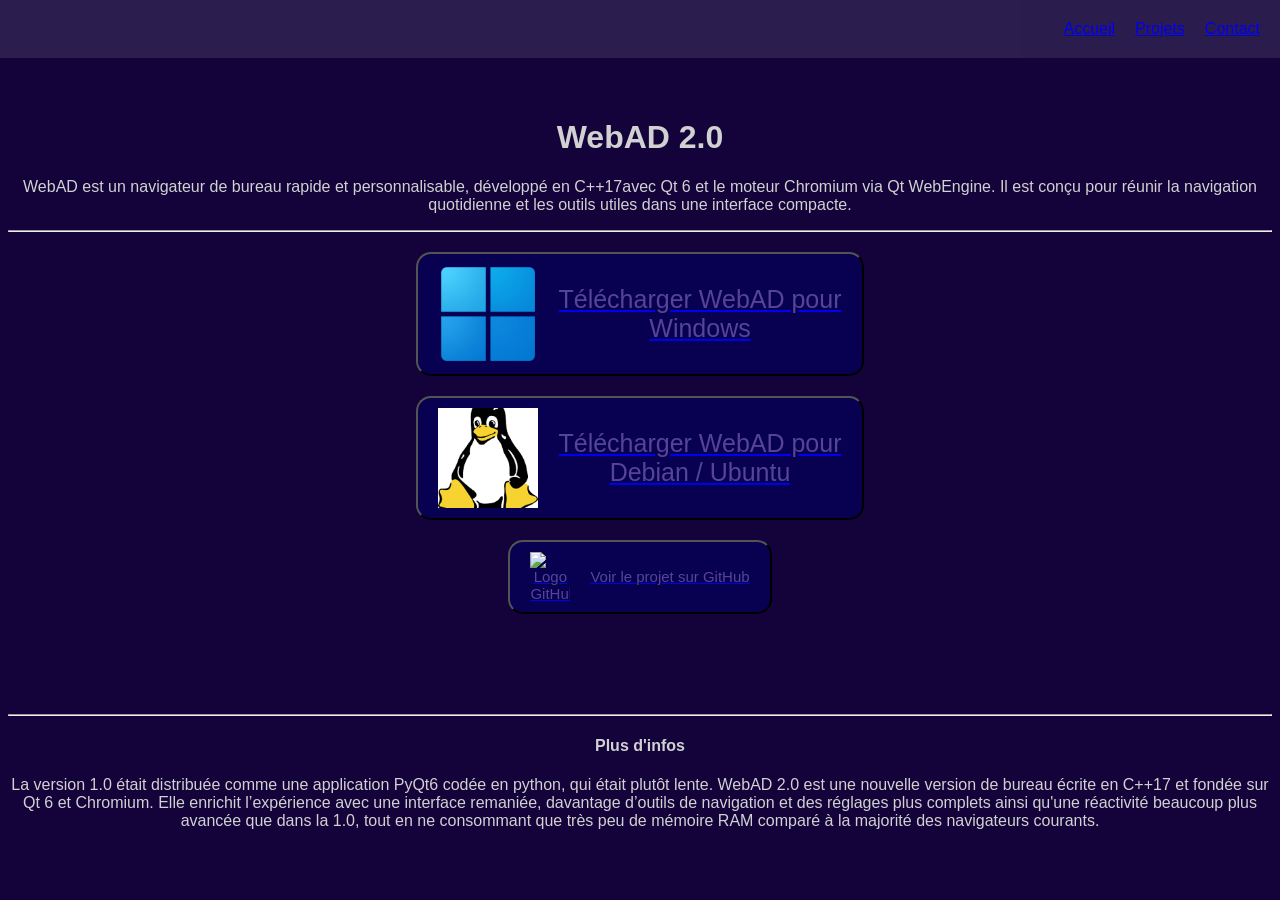
==== projects/webad-2.0/index.html @ 62ec8f4f "Update - WebAD-2.0" ====
<!DOCTYPE html>
<html lang="fr">
<head>
    <meta charset="UTF-8">
    <meta name="viewport" content="width=device-width, initial-scale=1.0">
    <title>WebAd</title>
    <link rel="stylesheet" href="../../style.css">
</head>
<body>
    <div class="header">
    <a href="../../index.html">Accueil</a>
    <a href="../../projects.html">Projets</a>
    <a href="#">Contact</a>
  </div>
  <h1 style="padding-top: 80px; text-align: center;">WebAD 2.0</h1>
  <p>WebAD est un navigateur de bureau rapide et personnalisable, développé en C++17avec Qt 6 et le moteur Chromium via Qt WebEngine. Il est conçu pour réunir la navigation quotidienne et les outils utiles dans une interface compacte. </p>
  <hr>
  <a href="https://github.com/Ad6211/WebAD-2.0/releases/latest/download/WebAD-2.0-win64-setup.exe" download class="flex">
    <button style="display: block; margin: 20px auto; padding: 10px 20px; font-size: 16px; color : #564497; background-color: #080050; border-radius: 15px; text-align: center; justify-content: center; display: flex; align-items: center; font-size: 25px;"><img src="logo-windows.webp" alt="Logo Windows" style="width: 100px; height: auto; margin-right: 20px;">Télécharger WebAD pour<br> Windows</button>
  </a>
  <div class="flex" style="text-align:center;">
    <a href="https://github.com/Ad6211/WebAD-2.0/releases/latest/download/WebAD-2.0-amd64-setup.deb" download class="flex"><button style="display: block; margin: 20px auto; padding: 10px 20px; font-size: 16px; color : #564497; background-color: #080050; border-radius: 15px; text-align: center; justify-content: center; display: flex; align-items: center; font-size: 25px;"><img src="logo-linux.png" alt="Logo Linux" style="width: 100px; height: auto; margin-right: 20px;">Télécharger WebAD pour<br> Debian / Ubuntu</button>
    </a>
  </div>
  <a href="https://github.com/Ad6211/WebAD-2.0/" class="flex">
    <button style="display: block; margin: 20px auto; padding: 10px 20px; font-size: 16px; color : #564497; background-color: #080050; border-radius: 15px; text-align: center; justify-content: center; display: flex; align-items: center; font-size: 15px;"><img src="https://github.githubassets.com/favicons/favicon.png" alt="Logo GitHub" style="width: 40px; height: auto; margin-right: 20px;">Voir le projet sur GitHub</button>
  </a>
  <br><br><br><br>
  <hr>
  <h4>Plus d'infos</h4>
  <p>La version 1.0 était distribuée comme une application PyQt6 codée en python, qui était plutôt lente.
WebAD 2.0 est une nouvelle version de bureau écrite en C++17 et fondée sur Qt 6
et Chromium. Elle enrichit l’expérience avec une interface remaniée, davantage
d’outils de navigation et des réglages plus complets ainsi qu'une réactivité beaucoup 
plus avancée que dans la 1.0, tout en ne consommant que très peu de mémoire RAM comparé à la
majorité des navigateurs courants.</p>
</body>
</html>
---- style.css ----
body {
    background:#13033a;
    color:rgb(209, 209, 209);
    font-family:Arial;
    text-align:center;
    padding-top:10px;
}
.flex-container {
    width: 80%;
    margin: 0 auto;
    text-align: left;
    display: flex;
    justify-content: center;
    align-items: center;
}
#WebAD h2 {
    display: inline-block;
    background: rgba(255,255,255,0.85);
    color: #123047;
    padding: 6px 10px;
    border-radius: 8px;
}
.header {
    position: fixed;
    top: 0;
    left: 0;
    right: 0;

    display: flex;
    justify-content: flex-end;
    padding: 20px;

    background: rgba(255,255,255,0.1);
    box-sizing: border-box;
}
a + a { 
    margin-left: 20px;
}
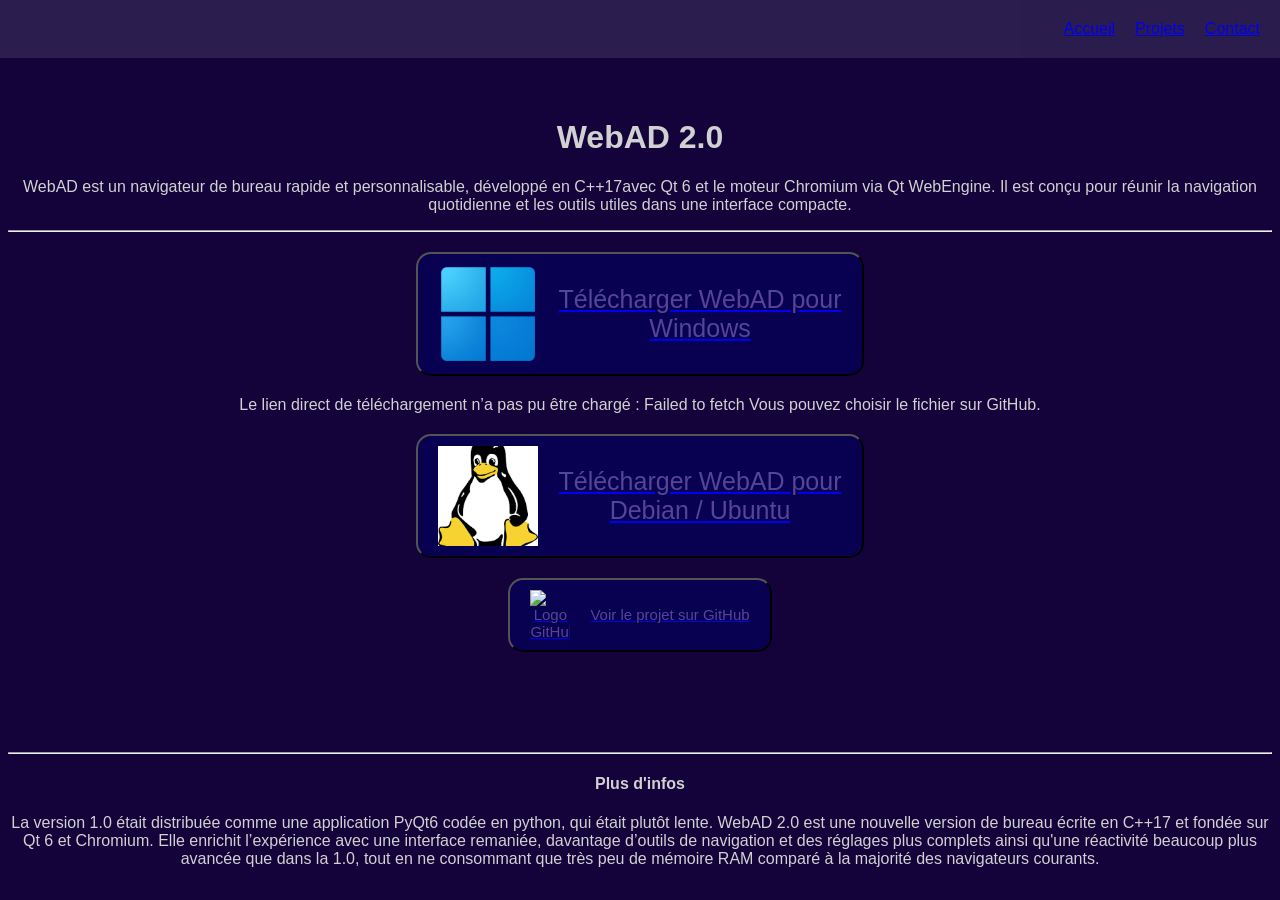
==== commit 70e874a8: "modified:   projects/webad-2.0/index.html" ====
--- a/projects/webad-2.0/index.html
+++ b/projects/webad-2.0/index.html
@@ -15,9 +15,10 @@
   <h1 style="padding-top: 80px; text-align: center;">WebAD 2.0</h1>
   <p>WebAD est un navigateur de bureau rapide et personnalisable, développé en C++17avec Qt 6 et le moteur Chromium via Qt WebEngine. Il est conçu pour réunir la navigation quotidienne et les outils utiles dans une interface compacte. </p>
   <hr>
-  <a href="https://github.com/Ad6211/WebAD-2.0/releases/latest/download/WebAD-2.0-win64-setup.exe" download class="flex">
+  <a id="windows-download" href="https://github.com/Ad6211/WebAD-2.0/releases/latest" class="flex">
     <button style="display: block; margin: 20px auto; padding: 10px 20px; font-size: 16px; color : #564497; background-color: #080050; border-radius: 15px; text-align: center; justify-content: center; display: flex; align-items: center; font-size: 25px;"><img src="logo-windows.webp" alt="Logo Windows" style="width: 100px; height: auto; margin-right: 20px;">Télécharger WebAD pour<br> Windows</button>
   </a>
+  <p id="windows-download-status" role="status" aria-live="polite"></p>
   <div class="flex" style="text-align:center;">
     <a href="https://github.com/Ad6211/WebAD-2.0/releases/latest/download/WebAD-2.0-amd64-setup.deb" download class="flex"><button style="display: block; margin: 20px auto; padding: 10px 20px; font-size: 16px; color : #564497; background-color: #080050; border-radius: 15px; text-align: center; justify-content: center; display: flex; align-items: center; font-size: 25px;"><img src="logo-linux.png" alt="Logo Linux" style="width: 100px; height: auto; margin-right: 20px;">Télécharger WebAD pour<br> Debian / Ubuntu</button>
     </a>
@@ -34,5 +35,30 @@
 d’outils de navigation et des réglages plus complets ainsi qu'une réactivité beaucoup 
 plus avancée que dans la 1.0, tout en ne consommant que très peu de mémoire RAM comparé à la
 majorité des navigateurs courants.</p>
+  <script>
+    const windowsDownload = document.getElementById("windows-download");
+    const windowsDownloadStatus = document.getElementById("windows-download-status");
+
+    fetch("https://api.github.com/repos/Ad6211/WebAD-2.0/releases/latest")
+      .then(response => {
+        if (!response.ok) {
+          throw new Error(`GitHub a répondu avec le statut ${response.status}.`);
+        }
+        return response.json();
+      })
+      .then(release => {
+        const installer = release.assets.find(asset =>
+          /win.*\.exe$/i.test(asset.name)
+        );
+        if (!installer) {
+          throw new Error("Aucun installateur Windows (.exe) n’a été trouvé dans la dernière release.");
+        }
+        windowsDownload.href = installer.browser_download_url;
+      })
+      .catch(error => {
+        windowsDownloadStatus.textContent =
+          `Le lien direct de téléchargement n’a pas pu être chargé : ${error.message} Vous pouvez choisir le fichier sur GitHub.`;
+      });
+  </script>
 </body>
 </html>
--- a/style.css
+++ b/style.css
@@ -35,4 +35,15 @@
 }
 a + a { 
     margin-left: 20px;
+}
+.projects {
+    display:flex;
+    padding:10px;
+}
+#WebAD-2p0 h2 {
+    display: inline-block;
+    background: rgba(255,255,255,0.85);
+    color: #123047;
+    padding: 6px 10px;
+    border-radius: 8px;
 }
